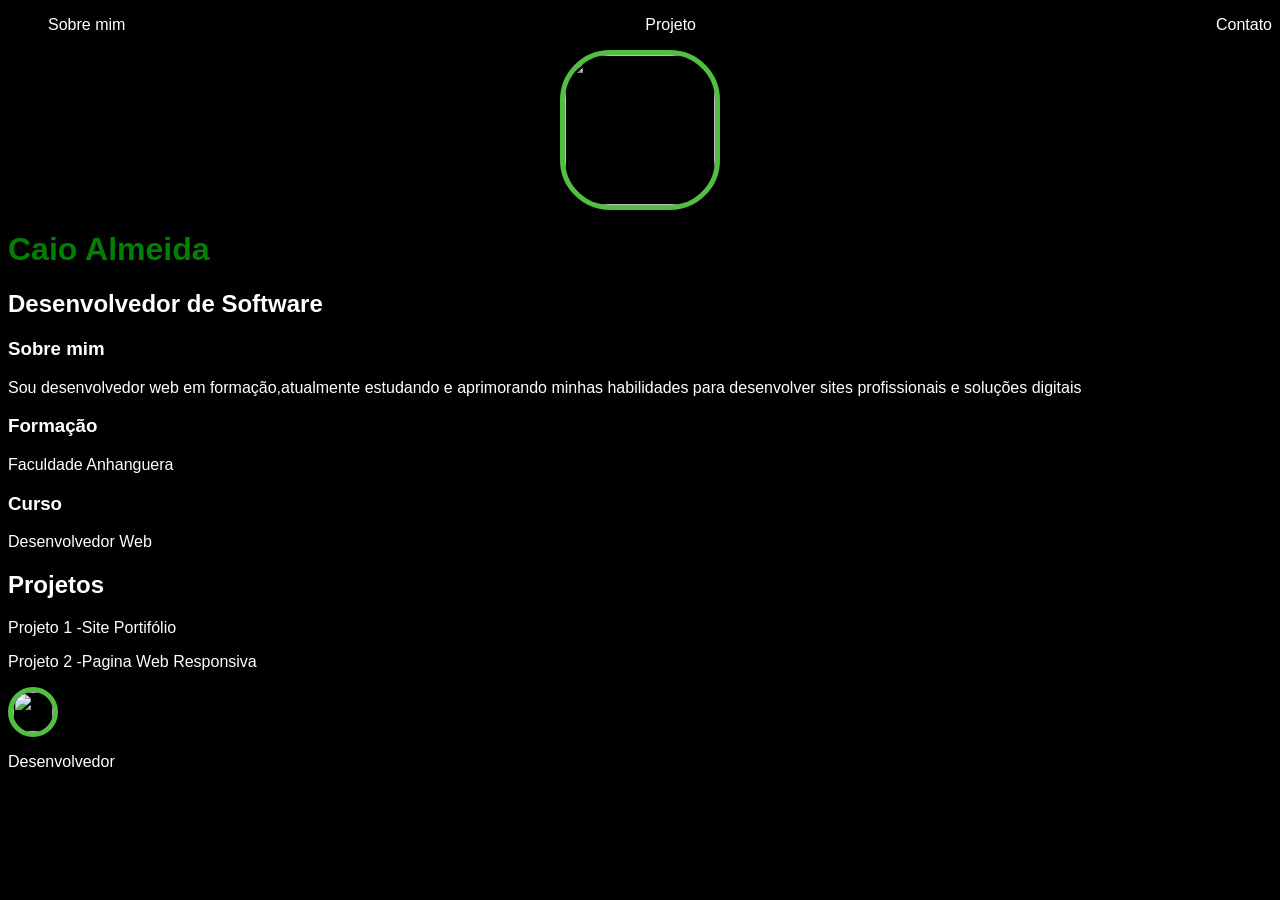
==== index.html @ 32bd3df3 "Add files via upload" ====
<!DOCTYPE html>
<header>
    <meta charset="UTF-8">
    <meta http-equiv="X-UA-compatible" content="IE=edge">
    <meta name="viewport" content="width=device-width, initial-scale=1.0">
    <title>Caio Augusto</title>
    <link rel="stylesheet" href="style.css"
</header>
    <nav>
        <ul>
            <li>
                <a href="index.html">Sobre mim</a>
            </li>
            <li>
                <a href="project.html">Projeto</a>
            </li>
            <li>
                <a href="contact.html">Contato</a>
            </li>
        </ul>
    </nav>
      
    <header>
        <div class="center">
            <img  src="./img/310B225C-DDF3-4697-A2C0-F9CCDF827B24.jpeg"></img>
        </div> 
        <h1>Caio Almeida</h1>
        <h2>Desenvolvedor de Software</h2>
    </header>
    
     <main>
        <section>
            <h3>Sobre mim</h3>
            <p>
                Sou desenvolvedor web em formação,atualmente estudando e aprimorando minhas habilidades 
                para desenvolver sites profissionais e soluções digitais
            </p>
        </section>

        <section>
            <h3>Formação</h3>
            <p>
                 Faculdade Anhanguera 
            </p>
        </section>

            <h3>Curso</h3>
            <p>
             Desenvolvedor Web    
            </p>
        </section>
            
        <section id="projeto">

            <h2>Projetos</h2>

            <p> Projeto 1 -Site Portifólio</p>
            <p>Projeto 2 -Pagina Web Responsiva</p>

        </section>

     </main>

     <footer>
        <a>
            <img src="./img/unnamed.jpg"></img>
            <p>Desenvolvedor</p>
        </a>
     </footer>
        
 </body>
</html>
---- style.css ----
body {
     color: white;
     background-color: black;
     font-family: Arial, Helvetica, sans-serif;
}

ul  {
     Display: flex;
     justify-content: space-between;
     list-style-type: none;
     align-items: center;
     padding: 16 px
}

a {
     color:white;
     text-decoration: none;
}

 header img {
     width: 150px;
     height: 150px;
     border-radius:50px;
     border:5px solid #52be42;
}

.center {
    text-align: center;   
}

h1 {
     color:green ;
}

footer img {
     width: 40px;
     height: 40px;
}
html {
     scroll-behavior : smooth;
}
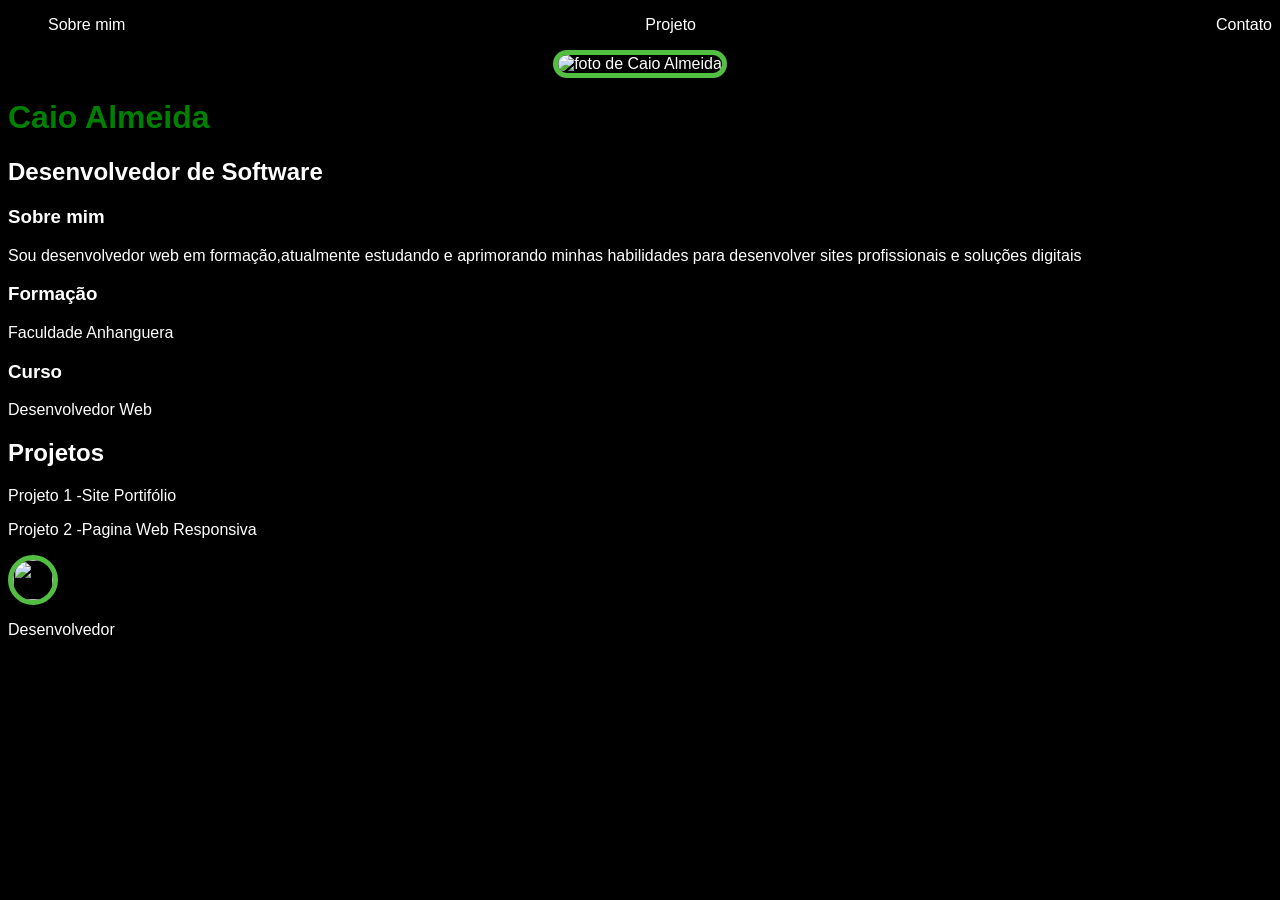
==== commit 90ebd886: "Add files via upload" ====
--- a/index.html
+++ b/index.html
@@ -22,7 +22,7 @@
       
     <header>
         <div class="center">
-            <img  src="./img/310B225C-DDF3-4697-A2C0-F9CCDF827B24.jpeg"></img>
+            <img  src="img/310B225C-DDF3-4697-A2C0-F9CCDF827B24.jpeg"  alt="foto de Caio Almeida">
         </div> 
         <h1>Caio Almeida</h1>
         <h2>Desenvolvedor de Software</h2>
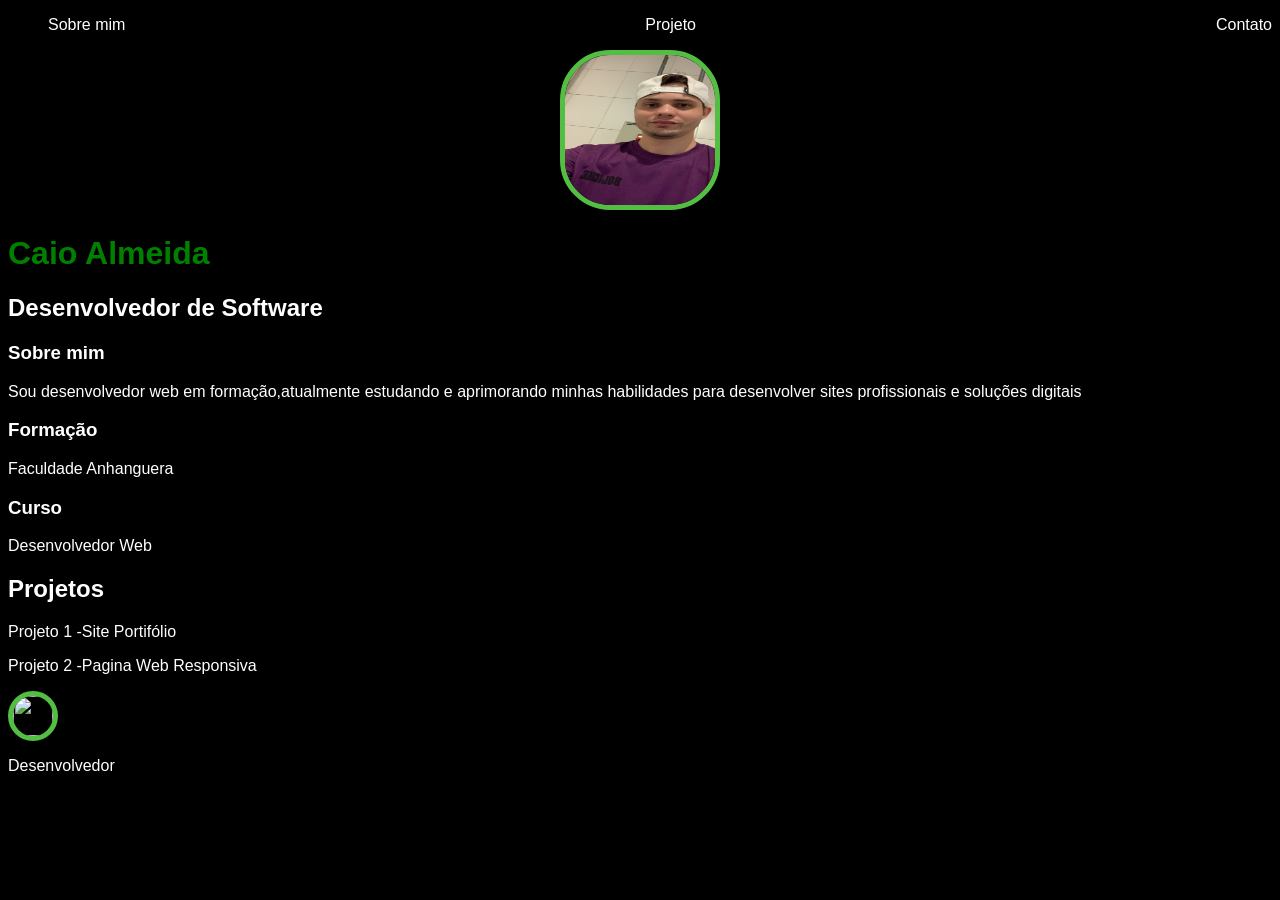
==== commit a680d07f: "Update index.html" ====
--- a/index.html
+++ b/index.html
@@ -22,7 +22,7 @@
       
     <header>
         <div class="center">
-            <img  src="img/310B225C-DDF3-4697-A2C0-F9CCDF827B24.jpeg"  alt="foto de Caio Almeida">
+            <img  src="310B225C-DDF3-4697-A2C0-F9CCDF827B24.jpeg"  alt="foto de Caio Almeida">
         </div> 
         <h1>Caio Almeida</h1>
         <h2>Desenvolvedor de Software</h2>
@@ -69,4 +69,4 @@
      </footer>
         
  </body>
-</html>+</html>
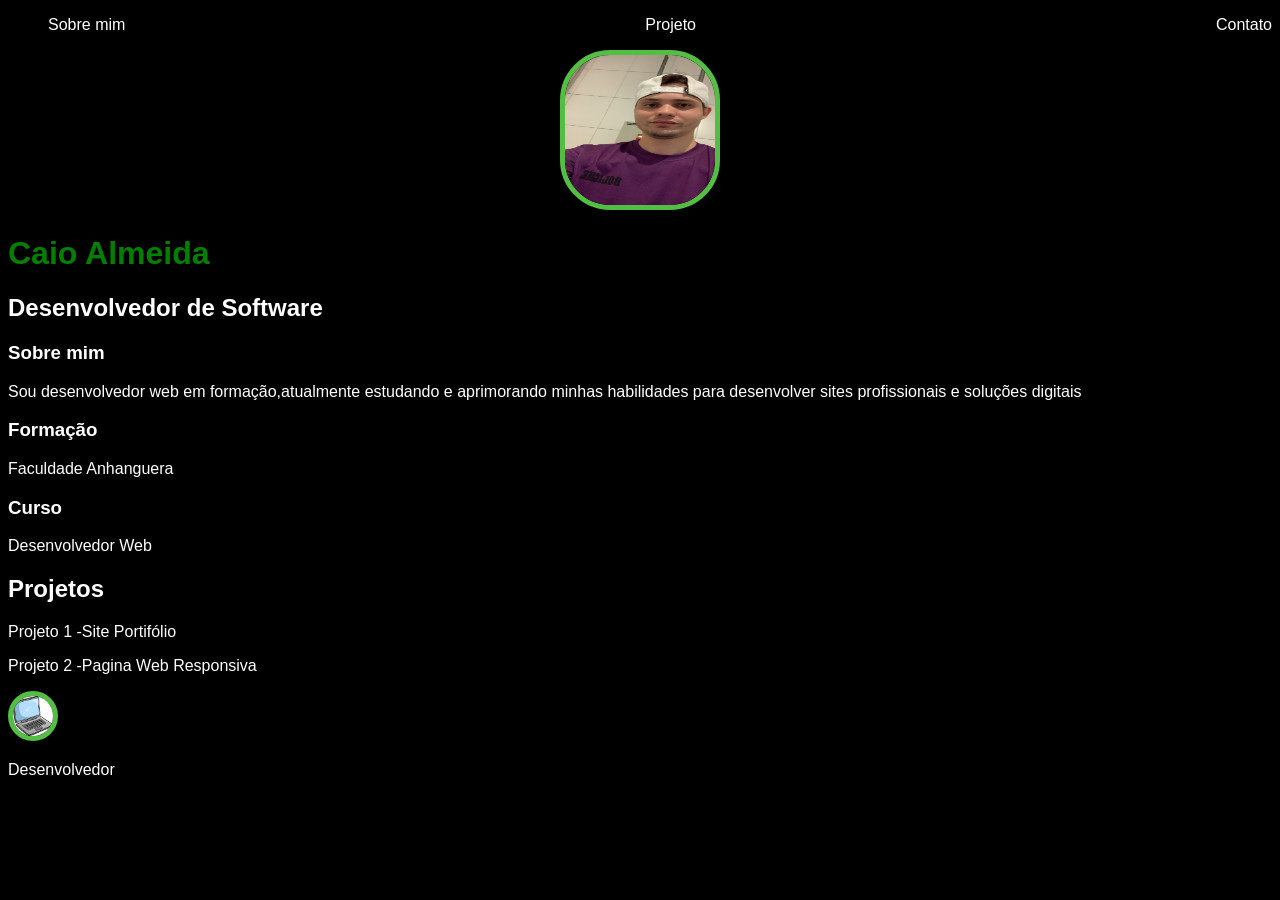
==== commit ef4d65d7: "Update index.html" ====
--- a/index.html
+++ b/index.html
@@ -63,7 +63,7 @@
 
      <footer>
         <a>
-            <img src="./img/unnamed.jpg"></img>
+            <img src="unnamed.jpg" alt="logo desenvolvedor">
             <p>Desenvolvedor</p>
         </a>
      </footer>
